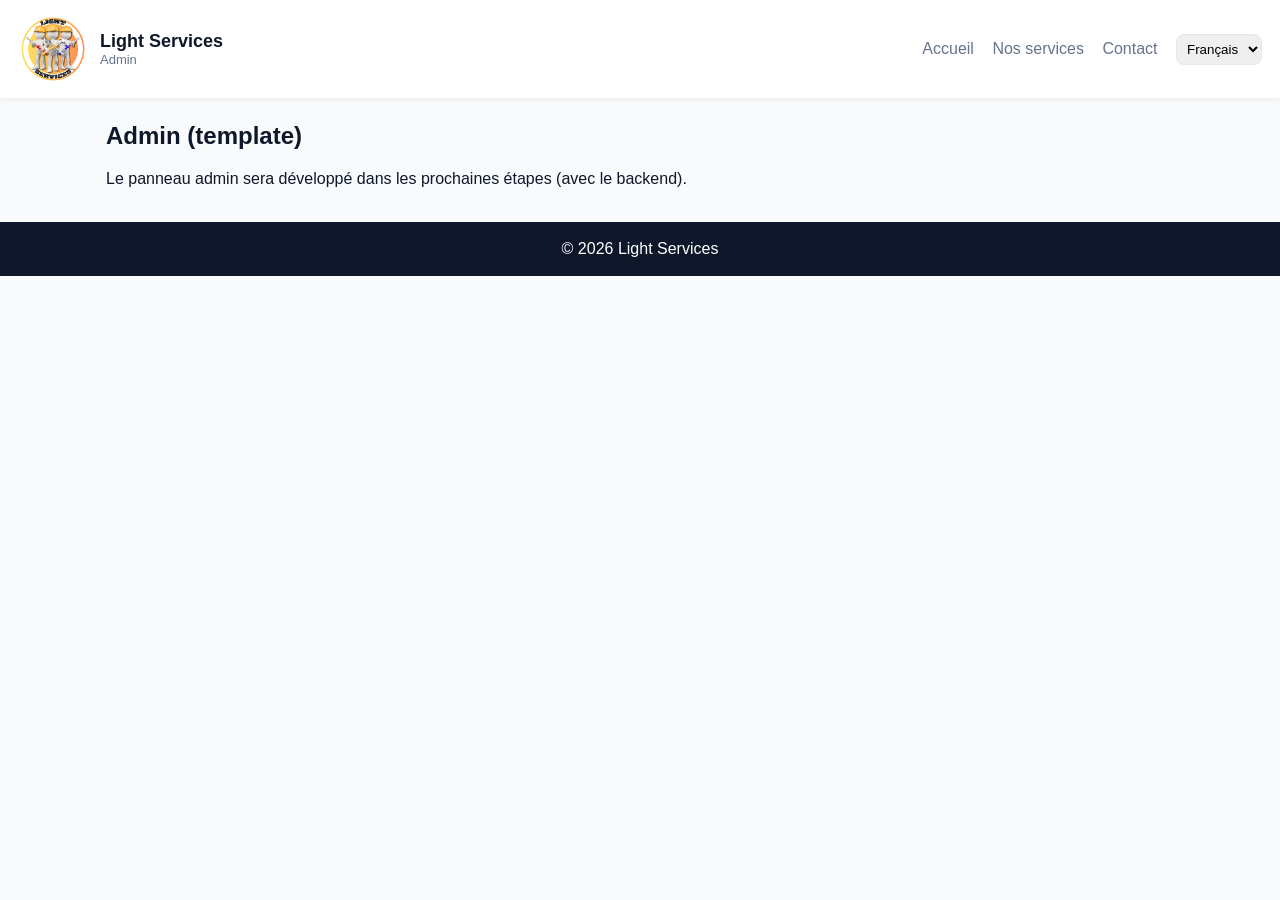
==== admin.html @ 5b81557a "Move site to root for GitHub Pages" ====
<!doctype html>
<html lang="fr">
<head>
  <meta charset="utf-8" />
  <meta name="viewport" content="width=device-width,initial-scale=1" />
  <title>Admin - Light Services</title>
  <link rel="stylesheet" href="style.css">
</head>
<body>
  <header>
    <div class="brand">
      <img src="assets/logo.png" alt="Light Services">
      <div>
        <h1>Light Services</h1>
        <p>Admin</p>
      </div>
    </div>
    <nav>
      <a href="index.html" id="navHome">Accueil</a>
      <a href="services.html" id="navServices">Nos services</a>
      <a href="contact.html" id="navContact">Contact</a>
      <select class="langSwitcher" aria-label="Language selector">
        <option value="fr">Français</option>
        <option value="en">English</option>
      </select>
    </nav>
  </header>

  <main>
    <h2>Admin (template)</h2>
    <p>Le panneau admin sera développé dans les prochaines étapes (avec le backend).</p>
  </main>

  <footer>© 2026 Light Services</footer>
  <script src="script.js"></script>
</body>
</html>
---- style.css ----
:root{
  --blue:#1d4ed8;
  --orange:#f97316;
  --muted:#64748b;
  --bg:#f8fafc;
  --card:#ffffff;
  --text:#0f172a;
}

*{box-sizing:border-box}
body{margin:0;font-family:Arial, sans-serif;background:var(--bg);color:var(--text)}
header{background:#fff;box-shadow:0 1px 6px rgba(2,6,23,.08);padding:14px 18px;display:flex;align-items:center;justify-content:space-between;gap:12px;flex-wrap:wrap}
.brand{display:flex;align-items:center;gap:12px}
.brand img{height:70px}
.brand h1{font-size:18px;margin:0}
.brand p{margin:0;color:var(--muted);font-size:13px}
nav a{color:var(--muted);text-decoration:none;margin-right:14px}
nav a:hover{color:var(--blue)}
nav select{padding:6px;border-radius:8px;border:1px solid #e2e8f0}
main{max-width:1100px;margin:24px auto;padding:0 16px}
.hero{display:grid;grid-template-columns:1.2fr 1fr;gap:18px;align-items:center}
.hero h2{font-size:30px;margin:0 0 10px;color:var(--blue)}
.hero .lead{color:var(--muted);font-size:16px;margin:0 0 16px}
.hero img{width:100%;height:auto;border-radius:16px;box-shadow:0 12px 30px rgba(2,6,23,.12);background:#fff}
.btn{display:inline-block;padding:12px 18px;border-radius:10px;text-decoration:none;font-weight:700}
.btn.primary{background:var(--blue);color:#fff}
.btn.outline{border:2px solid var(--blue);color:var(--blue);background:#fff;margin-left:10px}
.section{margin-top:28px}
.grid{display:grid;grid-template-columns:repeat(4,1fr);gap:14px}
.card{background:var(--card);border-radius:14px;padding:14px;box-shadow:0 6px 18px rgba(2,6,23,.06)}
.card .icon{font-size:26px}
.card h3{margin:10px 0 6px}
.card p{margin:0;color:var(--muted);font-size:14px}
footer{margin-top:34px;padding:18px;text-align:center;background:#0f172a;color:#fff}
form{display:grid;grid-template-columns:1fr 1fr;gap:12px}
label{font-weight:700;font-size:13px}
input, select, textarea{padding:10px;border:1px solid #e2e8f0;border-radius:10px}
textarea{grid-column:span 2;min-height:120px}
form .btn{grid-column:span 2;text-align:center;border:none;cursor:pointer}
.note{color:var(--muted);font-size:13px}
@media(max-width:900px){
  .hero{grid-template-columns:1fr}
  .grid{grid-template-columns:repeat(2,1fr)}
  form{grid-template-columns:1fr}
  textarea{grid-column:span 1}
}
@media(max-width:520px){
  .grid{grid-template-columns:1fr}
  .btn.outline{margin-left:0;margin-top:10px}
}
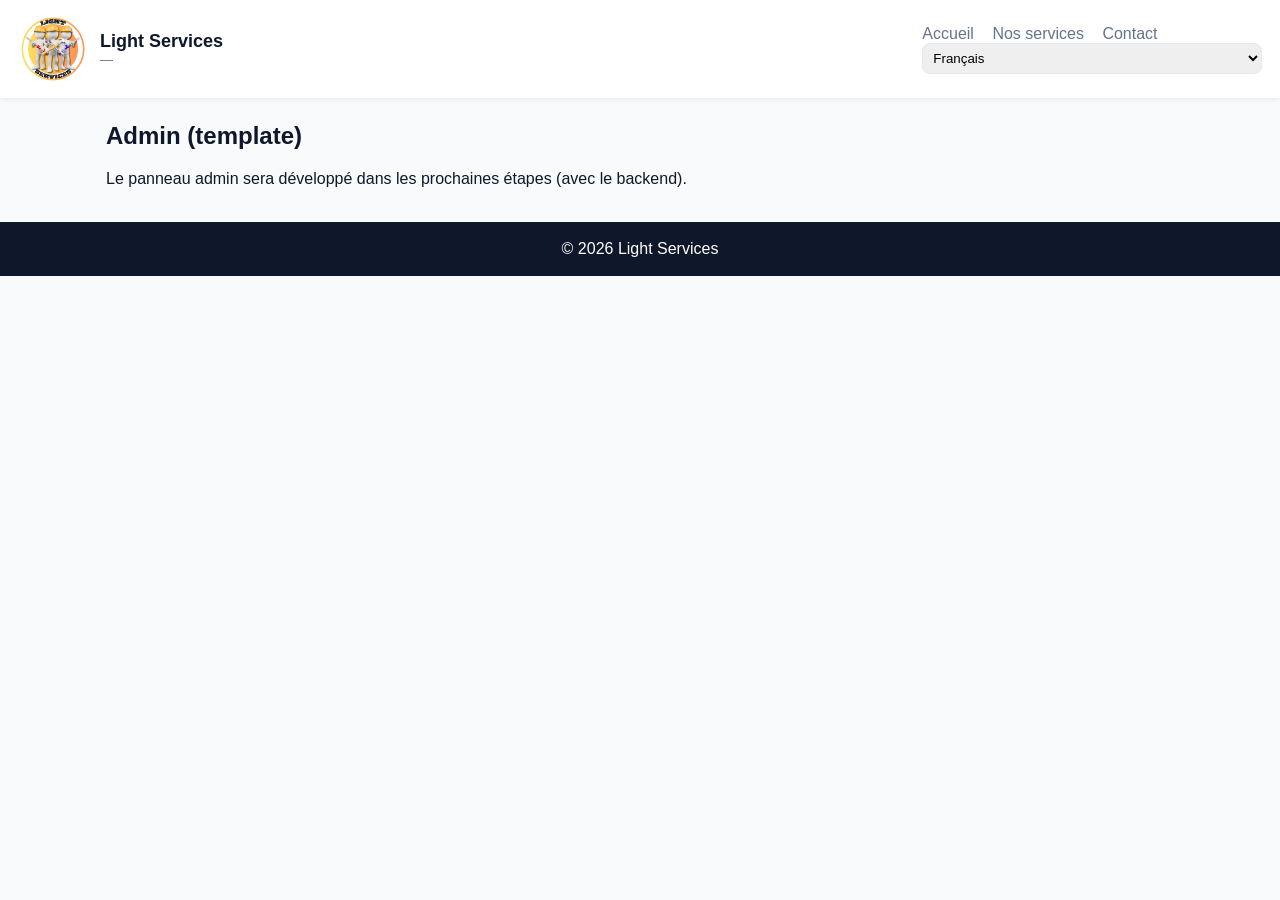
==== commit cd72f26b: "Frontend V9" ====
--- a/admin.html
+++ b/admin.html
@@ -7,12 +7,15 @@
   <link rel="stylesheet" href="style.css">
 </head>
 <body>
+
   <header>
     <div class="brand">
-      <img src="assets/logo.png" alt="Light Services">
+      <a href="index.html" aria-label="Retour à l'accueil">
+        <img src="assets/logo.png" alt="Light Services">
+      </a>
       <div>
         <h1>Light Services</h1>
-        <p>Admin</p>
+        <p id="slogan">—</p>
       </div>
     </div>
     <nav>
@@ -26,12 +29,13 @@
     </nav>
   </header>
 
-  <main>
-    <h2>Admin (template)</h2>
-    <p>Le panneau admin sera développé dans les prochaines étapes (avec le backend).</p>
-  </main>
 
-  <footer>© 2026 Light Services</footer>
-  <script src="script.js"></script>
+<main>
+  <h2>Admin (template)</h2>
+  <p>Le panneau admin sera développé dans les prochaines étapes (avec le backend).</p>
+</main>
+
+<footer>© 2026 Light Services</footer>
+<script src="script.js"></script>
 </body>
 </html>
--- a/style.css
+++ b/style.css
@@ -11,6 +11,7 @@
 body{margin:0;font-family:Arial, sans-serif;background:var(--bg);color:var(--text)}
 header{background:#fff;box-shadow:0 1px 6px rgba(2,6,23,.08);padding:14px 18px;display:flex;align-items:center;justify-content:space-between;gap:12px;flex-wrap:wrap}
 .brand{display:flex;align-items:center;gap:12px}
+.brand a{display:inline-flex;align-items:center}
 .brand img{height:70px}
 .brand h1{font-size:18px;margin:0}
 .brand p{margin:0;color:var(--muted);font-size:13px}
@@ -34,7 +35,7 @@
 footer{margin-top:34px;padding:18px;text-align:center;background:#0f172a;color:#fff}
 form{display:grid;grid-template-columns:1fr 1fr;gap:12px}
 label{font-weight:700;font-size:13px}
-input, select, textarea{padding:10px;border:1px solid #e2e8f0;border-radius:10px}
+input, select, textarea{padding:10px;border:1px solid #e2e8f0;border-radius:10px;width:100%}
 textarea{grid-column:span 2;min-height:120px}
 form .btn{grid-column:span 2;text-align:center;border:none;cursor:pointer}
 .note{color:var(--muted);font-size:13px}
@@ -48,3 +49,41 @@
   .grid{grid-template-columns:1fr}
   .btn.outline{margin-left:0;margin-top:10px}
 }
+
+
+/* V8 PRO: location autocomplete */
+.loc-wrap{position:relative}
+.loc-suggestions{
+  position:absolute;
+  top:100%;
+  left:0;
+  right:0;
+  background:#fff;
+  border:1px solid #e2e8f0;
+  border-radius:12px;
+  margin-top:6px;
+  box-shadow:0 10px 22px rgba(2,6,23,.10);
+  max-height:220px;
+  overflow:auto;
+  z-index:50;
+}
+.loc-suggestions button{
+  width:100%;
+  text-align:left;
+  border:none;
+  background:transparent;
+  padding:10px 12px;
+  cursor:pointer;
+  font-size:14px;
+  color:var(--text);
+}
+.loc-suggestions button:hover{background:#f1f5f9}
+.loc-actions{display:flex;gap:10px;flex-wrap:wrap;margin-top:10px}
+.loc-actions .btn{padding:10px 14px}
+.btn.secondary{background:#fff;color:var(--blue);border:2px solid var(--blue)}
+
+
+/* V9: header band like V6 (logo clickable but same look) */
+.brand a{display:inline-flex;align-items:center;text-decoration:none}
+.brand a:visited{color:inherit}
+.brand a:focus{outline:none}
